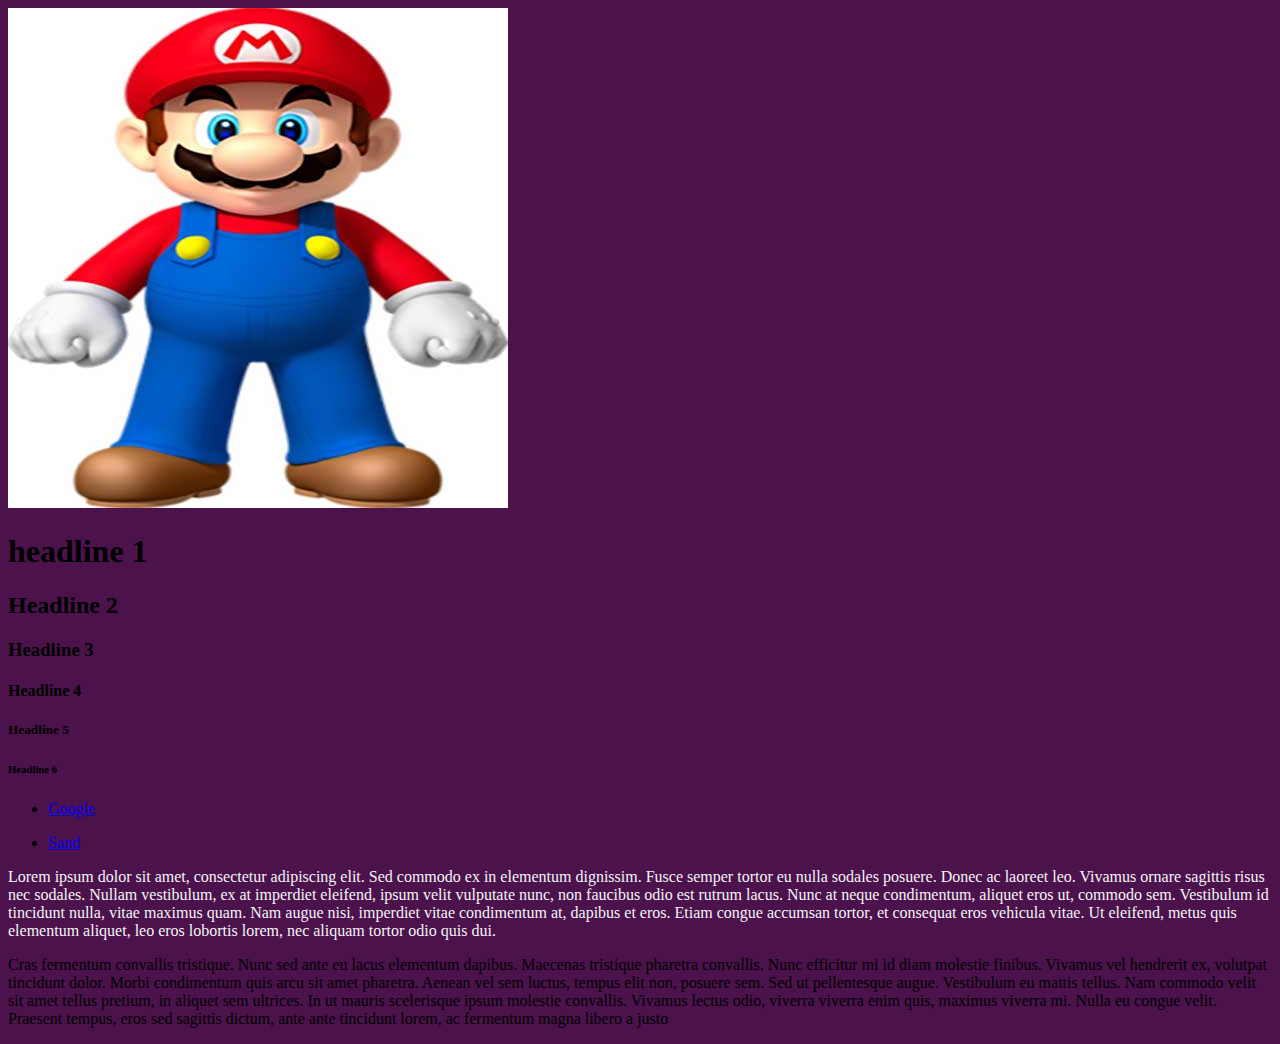
==== index.html @ 4da33fa9 "Add files via upload" ====
<!DOCTYPE html>

<html lang="en">

<head>
    <meta charset="UTF-8">

    <meta name="viewport" content="width=device-width, initial-scale=1.0">

    <meta http-equiv="X-UA-Compatible" content="ie=edge">

    <title>About Me</title>

    <link rel="stylesheet" 
    type="text/css"
    href="css/mystyle.css">

</head>

<body>

    <div>

        <img src="img/mario_.jpg" alt="Me Spencer Dunn your favroite student">

        <h1>headline 1</h1>

        <h2>Headline 2</h2>

        <h3>Headline 3</h3>

        <h4>Headline 4</h4>

        <h5>Headline 5</h5>

        <h6>Headline 6</h6>

        <ul>

            <li><a href="Http://www.google.com">Google</a></li>

        </ul>

        <ul>

            <li><a href="http://www.thisissand.com">Sand</a></li>     

        </ul>

        <p>Lorem ipsum dolor sit amet, consectetur adipiscing elit. Sed commodo ex in elementum dignissim. 
            Fusce semper tortor eu nulla sodales posuere. Donec ac laoreet leo. Vivamus ornare sagittis risus nec sodales. Nullam vestibulum, ex at imperdiet eleifend, ipsum velit vulputate nunc, non faucibus odio est rutrum lacus. Nunc at neque condimentum, aliquet eros ut, commodo sem. Vestibulum id tincidunt nulla, vitae maximus quam. Nam augue nisi, imperdiet vitae condimentum at, dapibus et eros. Etiam congue accumsan tortor, et consequat eros vehicula vitae. Ut eleifend, metus quis elementum aliquet, leo eros lobortis lorem, nec aliquam tortor odio quis dui.</p>


        </p class="grey-copy">  Cras fermentum convallis        tristique. Nunc sed ante eu lacus elementum dapibus.    Maecenas tristique pharetra convallis. Nunc efficitur mi id diam molestie finibus. Vivamus vel hendrerit ex, volutpat tincidunt dolor. Morbi condimentum quis arcu sit amet pharetra. Aenean vel sem luctus, tempus elit non, posuere sem. Sed ut pellentesque augue. Vestibulum eu mattis tellus. Nam commodo velit sit amet tellus pretium, in aliquet sem ultrices. In ut mauris scelerisque ipsum molestie convallis. Vivamus lectus odio, viverra viverra enim quis, maximus viverra mi. Nulla eu congue velit. Praesent tempus, eros sed sagittis dictum, ante ante tincidunt lorem, ac fermentum magna libero a justo</p>   

    </body>

    </html>

</div>
---- css/mystyle.css ----
body,html {
    background-color: rgb(75, 18, 76);
}

p {color: whitesmoke;

}

.grey-copy{
color:grey;
}

#content-wrapper{
width:600px; 
}
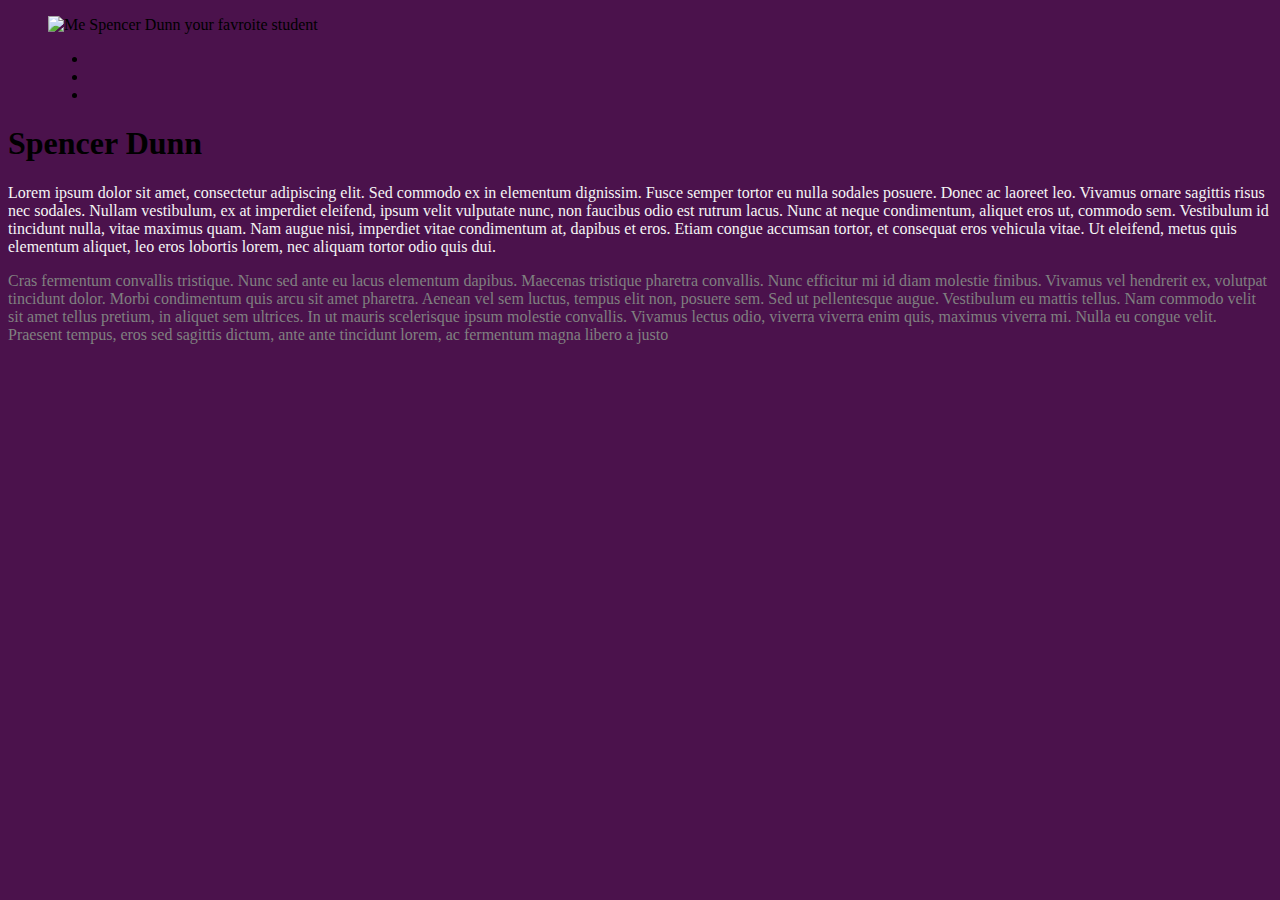
==== commit d38b854f: "Add files via upload" ====
--- a/index.html
+++ b/index.html
@@ -10,7 +10,11 @@
     <meta http-equiv="X-UA-Compatible" content="ie=edge">
 
     <title>About Me</title>
-
+    
+    <link rel="stylesheet" href="https://use.fontawesome.com/releases/v5.3.1/css/all.css" integrity="sha384-mzrmE5qonljUremFsqc01SB46JvROS7bZs3IO2EmfFsd15uHvIt+Y8vEf7N7fWAU" crossorigin="anonymous">
+   
+    <link href="https://fonts.googleapis.com/css?family=Roboto|Roboto+Condensed" rel="stylesheet">
+    
     <link rel="stylesheet" 
     type="text/css"
     href="css/mystyle.css">
@@ -20,41 +24,30 @@
 <body>
 
     <div>
+        <figure>
+        <img src="img/IMG_1284.jpg" alt="Me Spencer Dunn your favroite student" width='200'>
+        <ul>
+            <li><i class="fab fa-instagram"></i></li>
+            <li><i class="fab fa-github"></i></li>
+            <li><i class="fab fa-facebook"></i></li>
+        </ul>
+        
+        </figure>
+       
+        
+        
+        <h1>Spencer Dunn</h1>
 
-        <img src="img/mario_.jpg" alt="Me Spencer Dunn your favroite student">
-
-        <h1>headline 1</h1>
-
-        <h2>Headline 2</h2>
-
-        <h3>Headline 3</h3>
-
-        <h4>Headline 4</h4>
-
-        <h5>Headline 5</h5>
-
-        <h6>Headline 6</h6>
-
-        <ul>
-
-            <li><a href="Http://www.google.com">Google</a></li>
-
-        </ul>
-
-        <ul>
-
-            <li><a href="http://www.thisissand.com">Sand</a></li>     
-
-        </ul>
+        
+       
 
         <p>Lorem ipsum dolor sit amet, consectetur adipiscing elit. Sed commodo ex in elementum dignissim. 
-            Fusce semper tortor eu nulla sodales posuere. Donec ac laoreet leo. Vivamus ornare sagittis risus nec sodales. Nullam vestibulum, ex at imperdiet eleifend, ipsum velit vulputate nunc, non faucibus odio est rutrum lacus. Nunc at neque condimentum, aliquet eros ut, commodo sem. Vestibulum id tincidunt nulla, vitae maximus quam. Nam augue nisi, imperdiet vitae condimentum at, dapibus et eros. Etiam congue accumsan tortor, et consequat eros vehicula vitae. Ut eleifend, metus quis elementum aliquet, leo eros lobortis lorem, nec aliquam tortor odio quis dui.</p>
+        Fusce semper tortor eu nulla sodales posuere. Donec ac laoreet leo. Vivamus ornare sagittis risus nec sodales. Nullam vestibulum, ex at imperdiet eleifend, ipsum velit vulputate nunc, non faucibus odio est rutrum lacus. Nunc at neque condimentum, aliquet eros ut, commodo sem. Vestibulum id tincidunt nulla, vitae maximus quam. Nam augue nisi, imperdiet vitae condimentum at, dapibus et eros. Etiam congue accumsan tortor, et consequat eros vehicula vitae. Ut eleifend, metus quis elementum aliquet, leo eros lobortis lorem, nec aliquam tortor odio quis dui.</p>
 
 
-        </p class="grey-copy">  Cras fermentum convallis        tristique. Nunc sed ante eu lacus elementum dapibus.    Maecenas tristique pharetra convallis. Nunc efficitur mi id diam molestie finibus. Vivamus vel hendrerit ex, volutpat tincidunt dolor. Morbi condimentum quis arcu sit amet pharetra. Aenean vel sem luctus, tempus elit non, posuere sem. Sed ut pellentesque augue. Vestibulum eu mattis tellus. Nam commodo velit sit amet tellus pretium, in aliquet sem ultrices. In ut mauris scelerisque ipsum molestie convallis. Vivamus lectus odio, viverra viverra enim quis, maximus viverra mi. Nulla eu congue velit. Praesent tempus, eros sed sagittis dictum, ante ante tincidunt lorem, ac fermentum magna libero a justo</p>   
+        <p class="grey-copy"> 
+         Cras fermentum convallis tristique. Nunc sed ante eu lacus elementum dapibus.    Maecenas tristique pharetra convallis. Nunc efficitur mi id diam molestie finibus. Vivamus vel hendrerit ex, volutpat tincidunt dolor. Morbi condimentum quis arcu sit amet pharetra. Aenean vel sem luctus, tempus elit non, posuere sem. Sed ut pellentesque augue. Vestibulum eu mattis tellus. Nam commodo velit sit amet tellus pretium, in aliquet sem ultrices. In ut mauris scelerisque ipsum molestie convallis. Vivamus lectus odio, viverra viverra enim quis, maximus viverra mi. Nulla eu congue velit. Praesent tempus, eros sed sagittis dictum, ante ante tincidunt lorem, ac fermentum magna libero a justo </p>   
 
-    </body>
+    </div>
 
-    </html>
-
-</div>+</body>